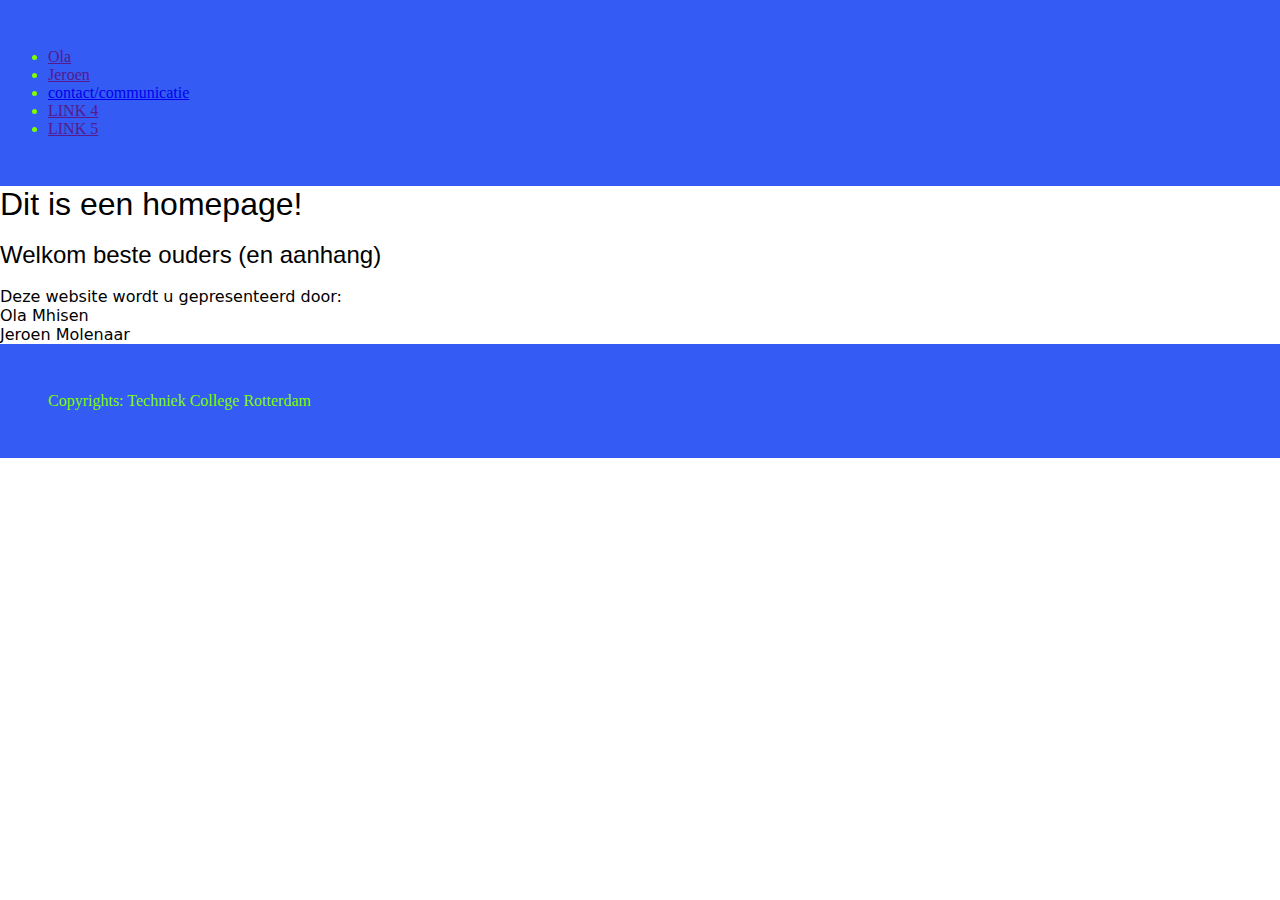
==== index.html @ ea28b164 "send files" ====
<!DOCTYPE html>
<html lang="en">
<head>
    <meta charset="UTF-8">
    <meta name="viewport" content="width=device-width, initial-scale=1.0">
    <title>Document</title>
    <link rel="stylesheet" href="./style.css">
</head>
<body>
    <nav>
        <img src="" id="" />
        <ul>
          <li><a href="">Ola</a></li>
          <li><a href="">Jeroen</a></li>
          <li><a href="./contact.html">contact/communicatie</a></li>
          <li><a href="">LINK 4</a></li>
          <li><a href="">LINK 5</a></li>
        </ul>
      </nav>
      <header><h1>Dit is een homepage!</h1></header>
      <section>
      <img src="" alt="">
      </section>
      <section>
      <h2>Welkom beste ouders (en aanhang)</h2>
      <br>
      <p class="p1">Deze website wordt u gepresenteerd door:</p> 
      <p class="p2">Ola Mhisen</p> 
      <p class="p3">Jeroen Molenaar</p>
    </section>
   <nav> 
      <footer>Copyrights: Techniek College Rotterdam</footer> 
  </nav>
</body>
</html>
---- style.css ----
* {
    margin: 0;
    padding: 0;
    box-sizing: border-box;
}

nav {
    display: flex;
    max-width: auto;
    padding: 3rem;
    min-height: auto;
    align-items: start;
    flex-wrap: auto;
    margin: auto;
    background: rgb(52, 91, 243);
    color: chartreuse;
    justify-content: baseline;
    font-stretch: expanded;

}

h1 {
    font-family: Impact, Haettenschweiler, 'Arial Narrow Bold', sans-serif;
    font-weight: lighter;

}

h2 {
    font-family: Impact, Haettenschweiler, 'Arial Narrow Bold', sans-serif;
    font-weight: lighter;

}

p {
    font-family: system-ui, -apple-system, BlinkMacSystemFont, 'Segoe UI', Roboto, Oxygen, Ubuntu, Cantarell, 'Open Sans', 'Helvetica Neue', sans-serif;
    font-weight: initial;
}
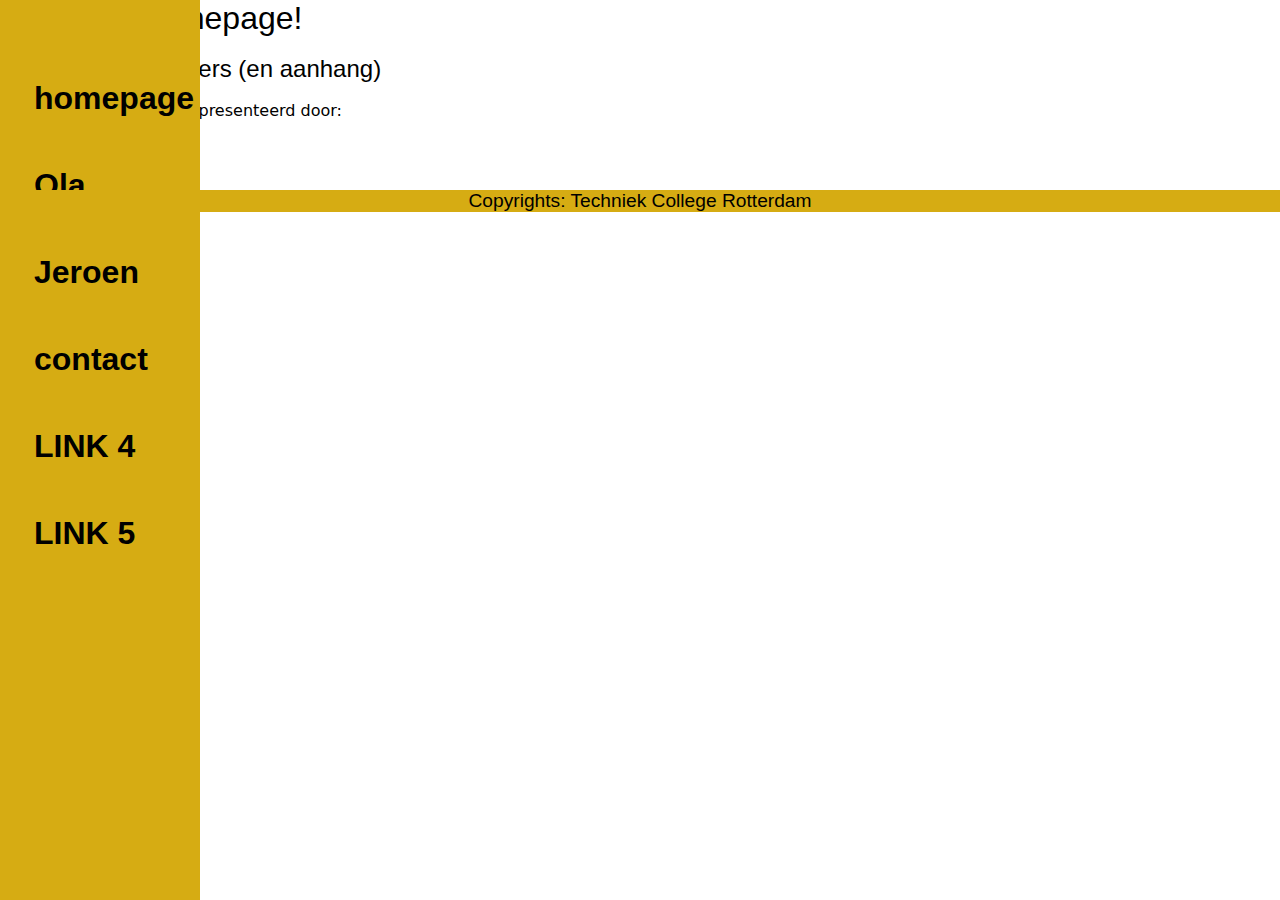
==== commit 8672f3e1: "project deel idk" ====
--- a/index.html
+++ b/index.html
@@ -1,35 +1,43 @@
 <!DOCTYPE html>
 <html lang="en">
+
 <head>
-    <meta charset="UTF-8">
-    <meta name="viewport" content="width=device-width, initial-scale=1.0">
-    <title>Document</title>
-    <link rel="stylesheet" href="./style.css">
+  <meta charset="UTF-8">
+  <meta name="viewport" content="width=device-width, initial-scale=1.0">
+  <title>Document</title>
+  <link rel="stylesheet" href="./style.css">
 </head>
+
 <body>
-    <nav>
-        <img src="" id="" />
-        <ul>
-          <li><a href="">Ola</a></li>
-          <li><a href="">Jeroen</a></li>
-          <li><a href="./contact.html">contact/communicatie</a></li>
-          <li><a href="">LINK 4</a></li>
-          <li><a href="">LINK 5</a></li>
-        </ul>
-      </nav>
-      <header><h1>Dit is een homepage!</h1></header>
-      <section>
-      <img src="" alt="">
-      </section>
-      <section>
-      <h2>Welkom beste ouders (en aanhang)</h2>
-      <br>
-      <p class="p1">Deze website wordt u gepresenteerd door:</p> 
-      <p class="p2">Ola Mhisen</p> 
-      <p class="p3">Jeroen Molenaar</p>
-    </section>
-   <nav> 
-      <footer>Copyrights: Techniek College Rotterdam</footer> 
+  <nav>
+    <img src="" id="" />
+    <ul>
+      <li><a href="./index.html">homepage</a></li>
+      <li><a href="./ola.html">Ola</a></li>
+      <li><a href="">Jeroen</a></li>
+      <li><a href="./contact.html">contact</a></li>
+      <li><a href="">LINK 4</a></li>
+      <li><a href="">LINK 5</a></li>
+    </ul>
   </nav>
+  <header>
+    <h1>Dit is een homepage!</h1>
+  </header>
+  <section>
+    <img src="" alt="">
+  </section>
+  <section>
+    <h2>Welkom beste ouders (en aanhang)</h2>
+    <br>
+    <p class="p1">Deze website wordt u gepresenteerd door:</p>
+    <p class="p2">Ola Mhisen</p>
+    <p class="p3">Jeroen Molenaar</p>
+  </section>
+  <img src="./htmldesktop.png" alt="">
+  
+
+  <footer>Copyrights: Techniek College Rotterdam</footer>
+
 </body>
+
 </html>--- a/style.css
+++ b/style.css
@@ -5,18 +5,53 @@
 }
 
 nav {
-    display: flex;
+    /* display: flex;
     max-width: auto;
     padding: 3rem;
     min-height: auto;
-    align-items: start;
+    align-items: center;
     flex-wrap: auto;
     margin: auto;
-    background: rgb(52, 91, 243);
-    color: chartreuse;
+    background: #d6ac13;
+    color: #264309;
     justify-content: baseline;
-    font-stretch: expanded;
+    font-stretch: expanded; */
+    background: #d6ac13;
+    height: 100vh;
+    width: 200px;
+    position: fixed;
+    color: white;
+    display: flex;
+    justify-content: center;
 
+}
+
+img{
+    height: auto;
+    width: 28px;
+}
+
+
+
+
+li {
+    list-style-type: none;
+}
+
+nav a {
+    color: rgb(0, 0, 0);
+    text-decoration: none;
+    font-family: sans-serif;
+    font-weight: bolder;
+    font-size: xx-large;
+}
+
+nav ul {
+    padding-top: 30px;
+}
+
+nav li {
+    padding-top: 50px;
 }
 
 h1 {
@@ -34,4 +69,15 @@
 p {
     font-family: system-ui, -apple-system, BlinkMacSystemFont, 'Segoe UI', Roboto, Oxygen, Ubuntu, Cantarell, 'Open Sans', 'Helvetica Neue', sans-serif;
     font-weight: initial;
+}
+
+footer {
+    position: fixed;
+    bottom: 0px;
+    background-color: #d6ac13;
+    width: 100%;
+    position: sticky;
+    font-size: larger;
+    text-align: center;
+    font-family: Impact, Haettenschweiler, 'Arial Narrow Bold', sans-serif;
 }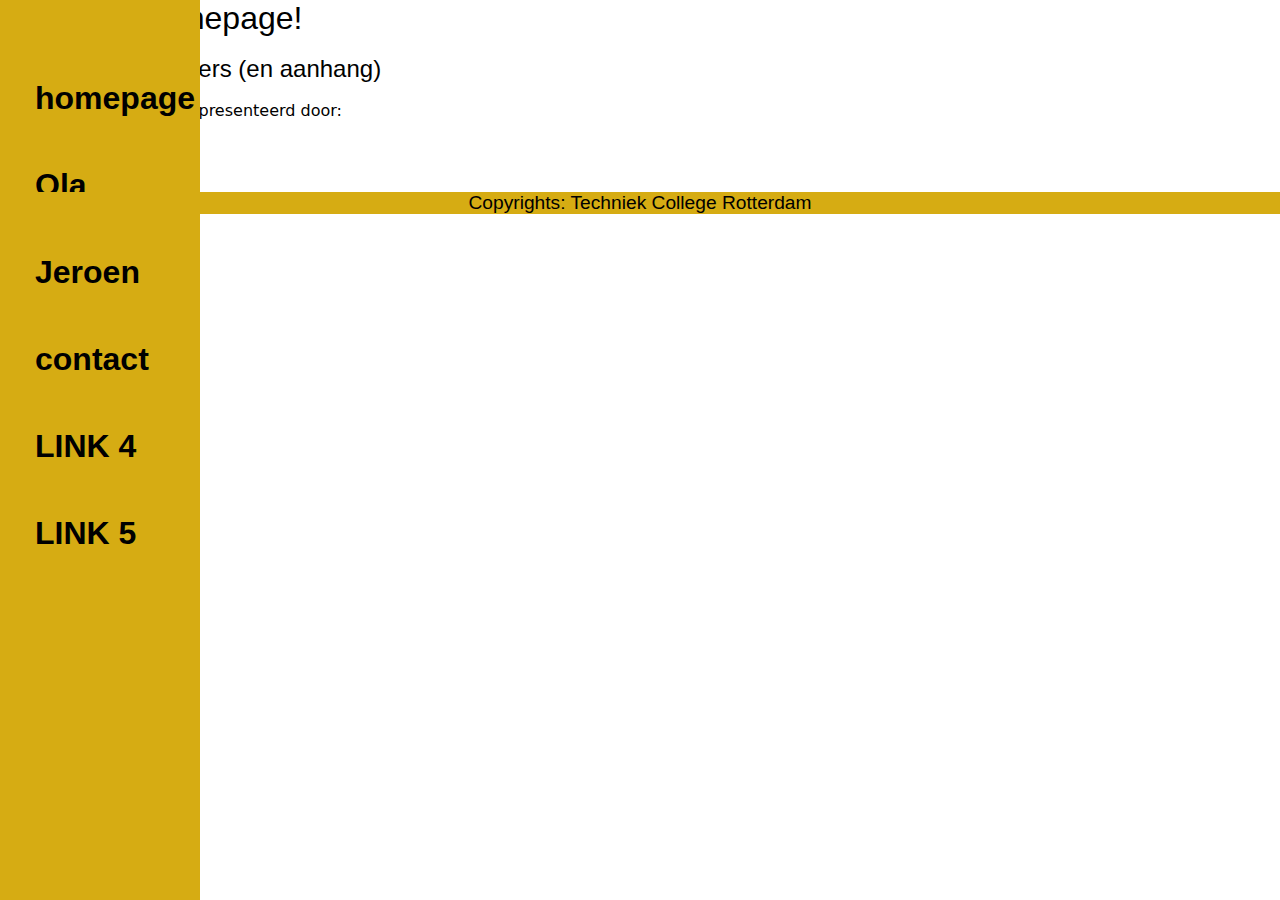
==== commit 236da326: "nog net geen midnight changes." ====
--- a/index.html
+++ b/index.html
@@ -33,7 +33,7 @@
     <p class="p2">Ola Mhisen</p>
     <p class="p3">Jeroen Molenaar</p>
   </section>
-  <img src="./htmldesktop.png" alt="">
+  <img src="./htmldesktop.png" alt="desktop.png">
   
 
   <footer>Copyrights: Techniek College Rotterdam</footer>
--- a/style.css
+++ b/style.css
@@ -28,7 +28,7 @@
 
 img{
     height: auto;
-    width: 28px;
+    width: 30px;
 }
 
 
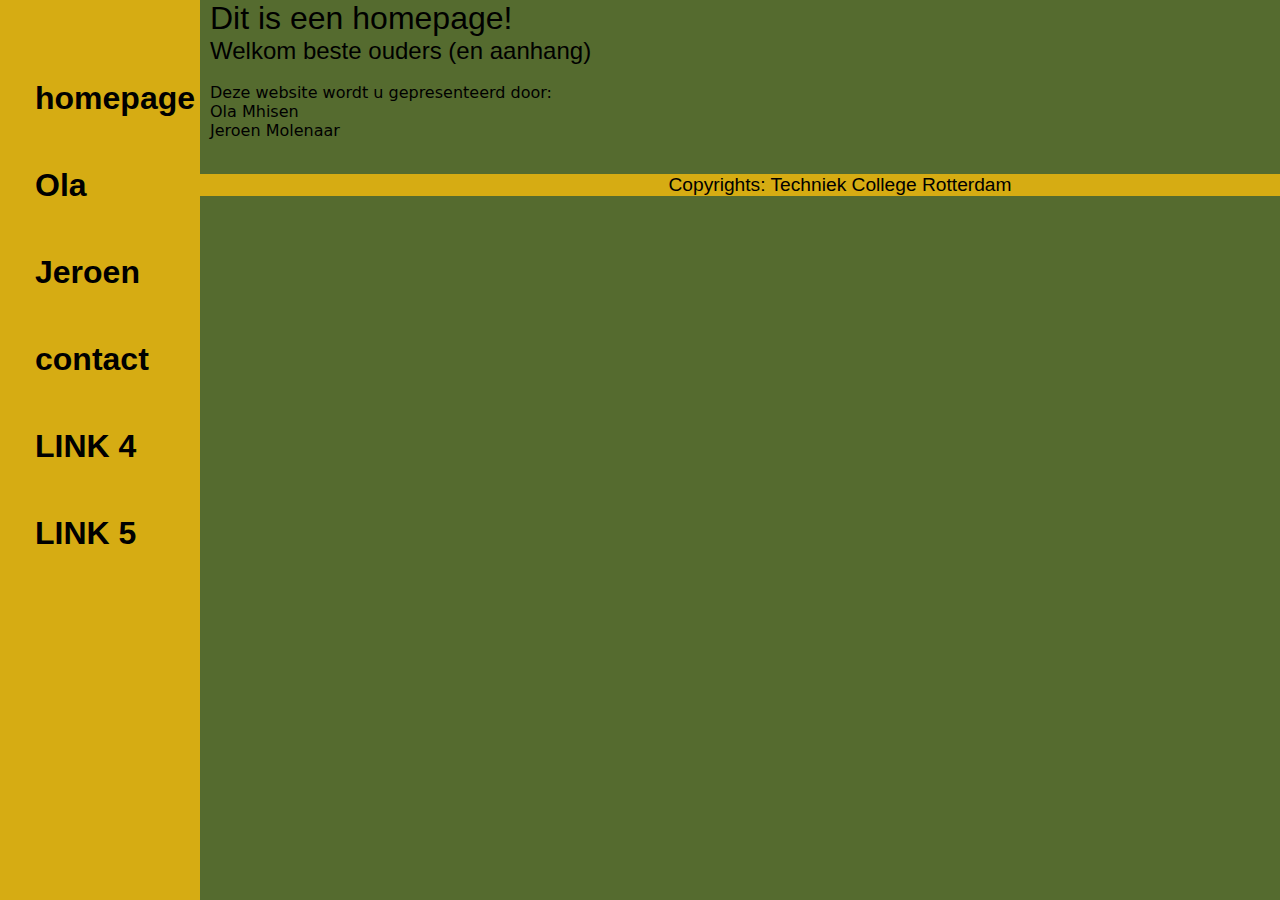
==== commit a10385db: "changes 25-9 15u" ====
--- a/index.html
+++ b/index.html
@@ -23,15 +23,14 @@
   <header>
     <h1>Dit is een homepage!</h1>
   </header>
-  <section>
-    <img src="" alt="">
+  <section> 
   </section>
-  <section>
+  <section class="section2">
     <h2>Welkom beste ouders (en aanhang)</h2>
     <br>
     <p class="p1">Deze website wordt u gepresenteerd door:</p>
-    <p class="p2">Ola Mhisen</p>
-    <p class="p3">Jeroen Molenaar</p>
+    <p class="p1">Ola Mhisen</p>
+    <p class="p1">Jeroen Molenaar</p>
   </section>
   <img src="./htmldesktop.png" alt="desktop.png">
   
--- a/style.css
+++ b/style.css
@@ -31,7 +31,10 @@
     width: 30px;
 }
 
-
+body{
+    min-height: 100;
+    background-color: darkolivegreen;
+}
 
 
 li {
@@ -57,6 +60,7 @@
 h1 {
     font-family: Impact, Haettenschweiler, 'Arial Narrow Bold', sans-serif;
     font-weight: lighter;
+    margin-left: 210px;
 
 }
 
@@ -80,4 +84,10 @@
     font-size: larger;
     text-align: center;
     font-family: Impact, Haettenschweiler, 'Arial Narrow Bold', sans-serif;
-}+    margin-left:200px;
+}
+
+.section2 {
+    margin-left: 210px;
+}
+
